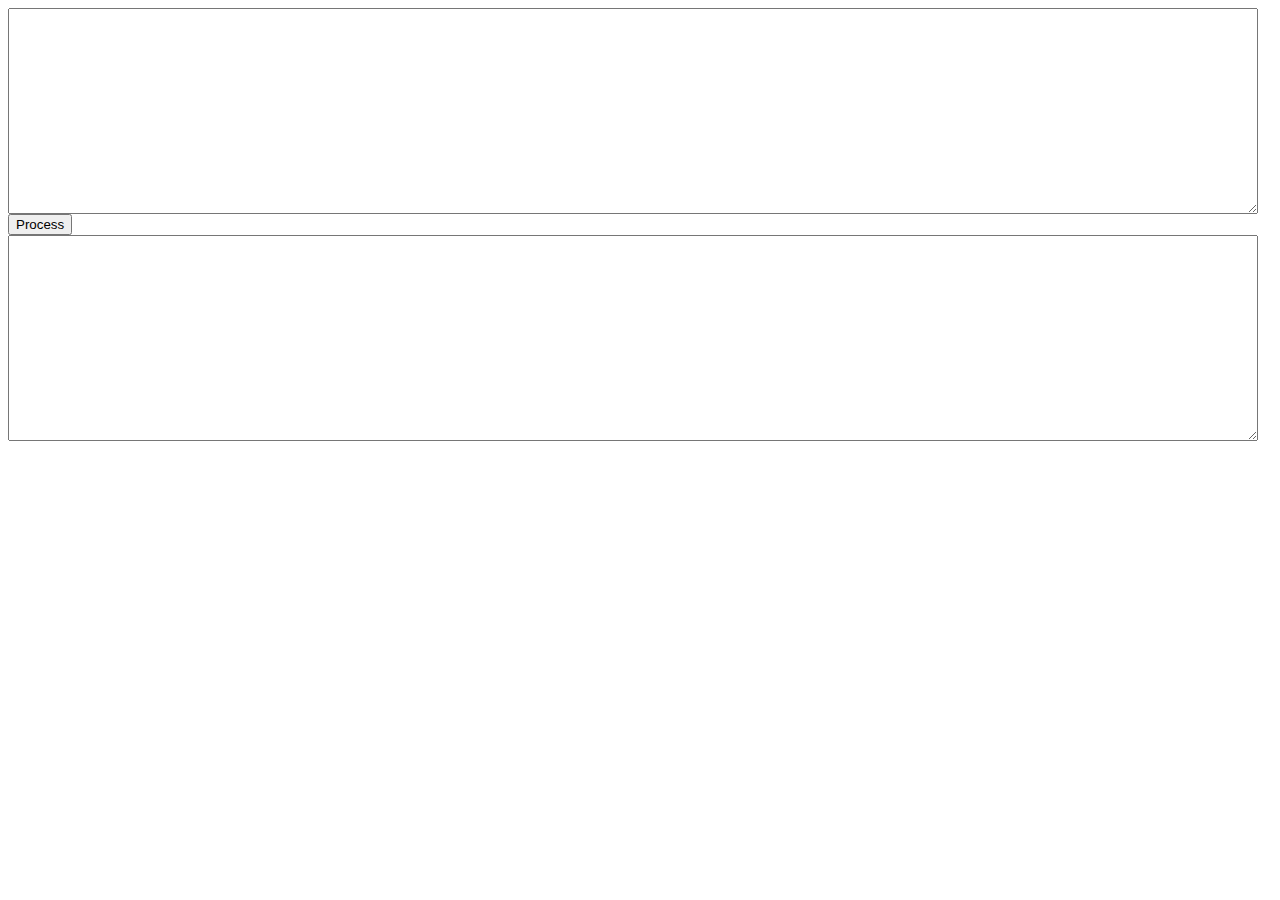
==== geocode/index.html @ 5a5d032b "geocode" ====
<!DOCTYPE html>
<html lang="en">
<head>
    <!-- script type='text/javascript' src='../libraries/jquery3_4_1.min.js'></script -->
    <script src="https://ajax.googleapis.com/ajax/libs/jquery/3.4.1/jquery.min.js"></script>
    <script type='text/javascript' src='../logic.js'></script>
    <script type='text/javascript' src='logic.js'></script>
    <link rel="stylesheet" href="style.css">
    <meta charset="UTF-8">
    <title>Batch Geocode</title>
</head>
<body>

<textarea id="myin" class="big"></textarea>
<input type="button" value="Process" onclick="process('geocode');">
<span id="progress"></span>
<textarea id="myout" class="big"></textarea>

</body>
</html>
---- geocode/style.css ----
textarea.big{
    width:calc(100% - 20px);
    height:200px;
    display:block;
}
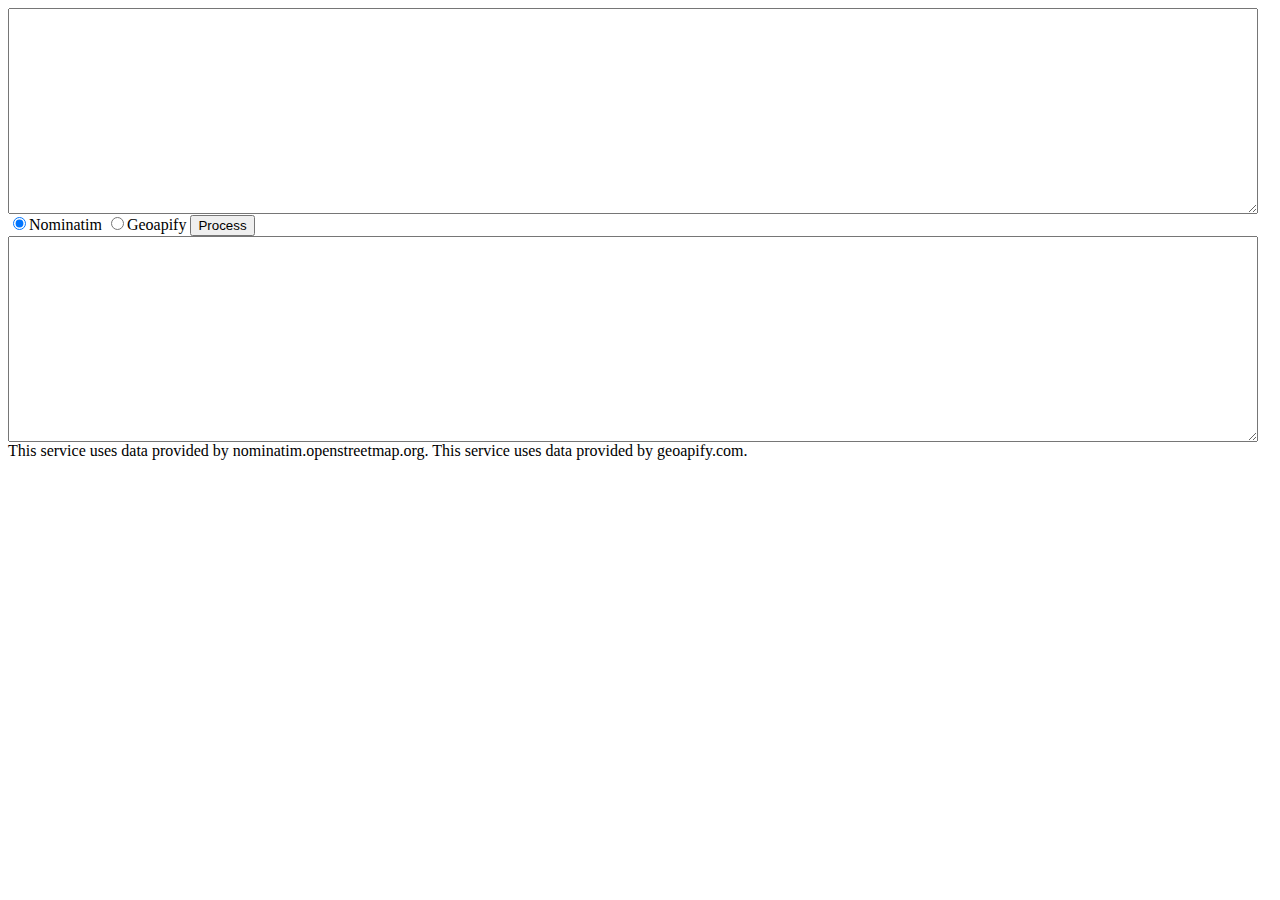
==== commit ad7ac18a: "geocode: order of results" ====
--- a/geocode/index.html
+++ b/geocode/index.html
@@ -3,6 +3,7 @@
 <head>
     <!-- script type='text/javascript' src='../libraries/jquery3_4_1.min.js'></script -->
     <script src="https://ajax.googleapis.com/ajax/libs/jquery/3.4.1/jquery.min.js"></script>
+    <script type='text/javascript' src='api_keys.js'></script>
     <script type='text/javascript' src='../logic.js'></script>
     <script type='text/javascript' src='logic.js'></script>
     <link rel="stylesheet" href="style.css">
@@ -12,9 +13,19 @@
 <body>
 
 <textarea id="myin" class="big"></textarea>
+
+<input type="radio" name="service" value="nominatim" checked>Nominatim
+<!-- input type="radio" name="service" value="geokeo">GeoKeo-->
+<!-- input type="radio" name="service" value="xyz">Geocode.xyz-->
+<input type="radio" name="service" value="geoapify">Geoapify
+
 <input type="button" value="Process" onclick="process('geocode');">
 <span id="progress"></span>
 <textarea id="myout" class="big"></textarea>
+This service uses data provided by nominatim.openstreetmap.org. <!-- https://nominatim.org/release-docs/latest/api/Search/ -->
+<!-- This service uses data provided by geokeo.com. <!-- https://geokeo.com/documentation.php -->
+<!-- This service uses data provided by Geocode.xyz. <!-- https://geocode.xyz/api -->
+This service uses data provided by geoapify.com. <!-- https://apidocs.geoapify.com/docs/geocoding/forward-geocoding/#about -->
 
 </body>
 </html>